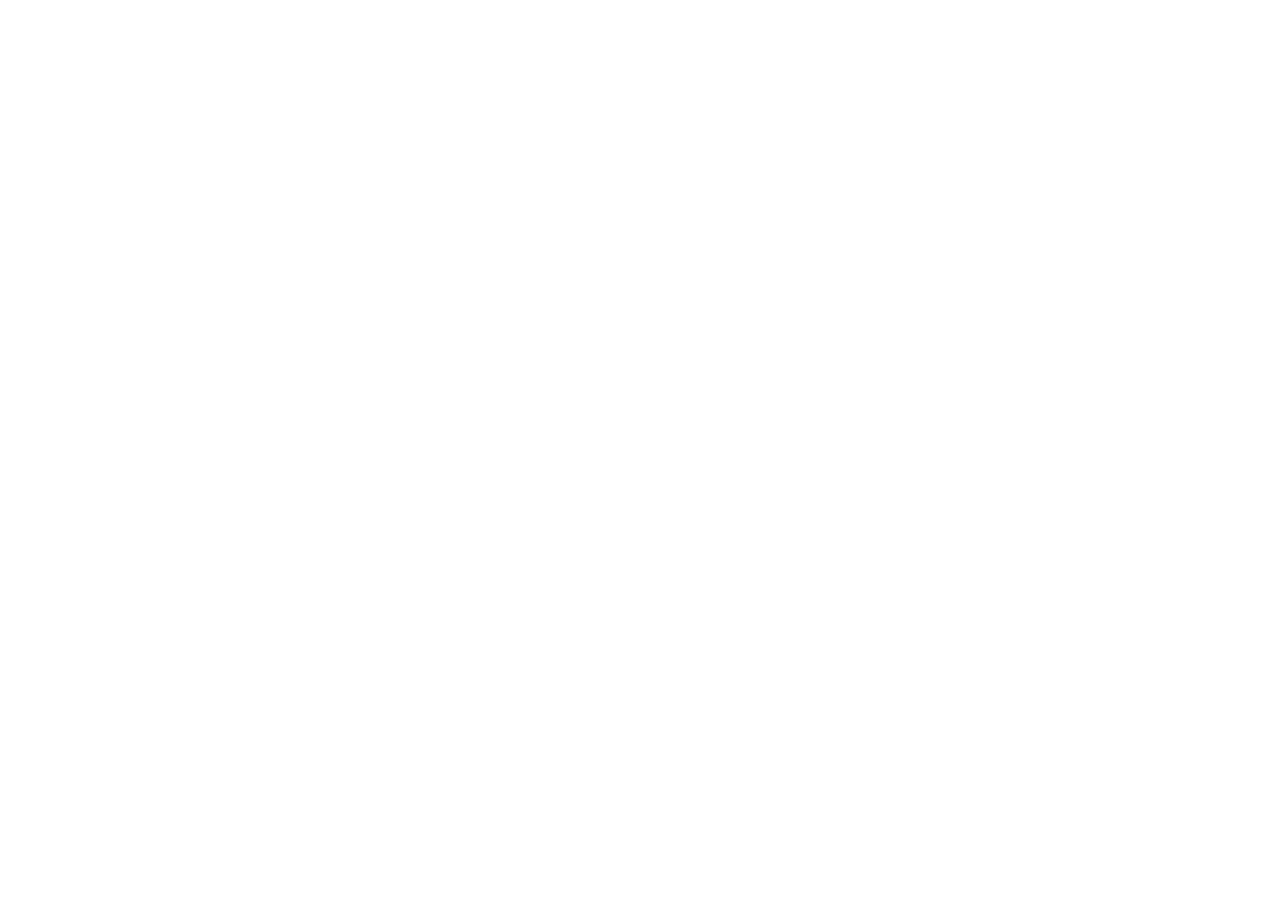
==== portfolio.html @ 6d9cc168 "initial" ====
<!doctype html>
<html class="no-js" lang="">
    <head>
        <meta charset="utf-8">
        <meta http-equiv="x-ua-compatible" content="ie=edge">
        <title></title>
        <meta name="description" content="">
        <meta name="viewport" content="width=device-width, initial-scale=1">

        <link rel="apple-touch-icon" sizes="60x60" href="/apple-icon-60x60.png">

<link rel="icon" type="image/png" sizes="192x192"  href="/android-icon-192x192.png">

<link rel="icon" type="image/png" sizes="96x96" href="/favicon-96x96.png">
<link rel="manifest" href="/manifest.json">
<meta name="msapplication-TileColor" content="#ffffff">
<meta name="msapplication-TileImage" content="/ms-icon-144x144.png">
<meta name="theme-color" content="#ffffff">
        <!-- Place favicon.ico in the root directory -->

        <link rel="stylesheet" href="css/normalize.css">
        <link rel="stylesheet" href="css/main.css">
        <script src="js/vendor/modernizr-2.8.3.min.js"></script>
    </head>
    <body>
        

        <script src="https://ajax.googleapis.com/ajax/libs/jquery/1.11.3/jquery.min.js"></script>
        <script>window.jQuery || document.write('<script src="js/vendor/jquery-1.11.3.min.js"><\/script>')</script>
        <script src="js/plugins.js"></script>
        <script src="js/main.js"></script>

        <!-- Google Analytics: change UA-XXXXX-X to be your site's ID. -->
        <script>
            (function(b,o,i,l,e,r){b.GoogleAnalyticsObject=l;b[l]||(b[l]=
            function(){(b[l].q=b[l].q||[]).push(arguments)});b[l].l=+new Date;
            e=o.createElement(i);r=o.getElementsByTagName(i)[0];
            e.src='https://www.google-analytics.com/analytics.js';
            r.parentNode.insertBefore(e,r)}(window,document,'script','ga'));
            ga('create','UA-XXXXX-X','auto');ga('send','pageview');
        </script>
    </body>
</html>
---- css/main.css ----
/*! HTML5 Boilerplate v5.2.0 | MIT License | https://html5boilerplate.com/ */

/*
 * What follows is the result of much research on cross-browser styling.
 * Credit left inline and big thanks to Nicolas Gallagher, Jonathan Neal,
 * Kroc Camen, and the H5BP dev community and team.
 */

/* ==========================================================================
   Base styles: opinionated defaults
   ========================================================================== */

html {
    color: #222;
    font-size: 1em;
    line-height: 1.4;
}

/*
 * Remove text-shadow in selection highlight:
 * https://twitter.com/miketaylr/status/12228805301
 *
 * These selection rule sets have to be separate.
 * Customize the background color to match your design.
 */

::-moz-selection {
    background: #b3d4fc;
    text-shadow: none;
}

::selection {
    background: #b3d4fc;
    text-shadow: none;
}

/*
 * A better looking default horizontal rule
 */

hr {
    display: block;
    height: 1px;
    border: 0;
    border-top: 1px solid #ccc;
    margin: 1em 0;
    padding: 0;
}

/*
 * Remove the gap between audio, canvas, iframes,
 * images, videos and the bottom of their containers:
 * https://github.com/h5bp/html5-boilerplate/issues/440
 */

audio,
canvas,
iframe,
img,
svg,
video {
    vertical-align: middle;
}

/*
 * Remove default fieldset styles.
 */

fieldset {
    border: 0;
    margin: 0;
    padding: 0;
}

/*
 * Allow only vertical resizing of textareas.
 */

textarea {
    resize: vertical;
}

/* ==========================================================================
   Browser Upgrade Prompt
   ========================================================================== */

.browserupgrade {
    margin: 0.2em 0;
    background: #ccc;
    color: #000;
    padding: 0.2em 0;
}

/* ==========================================================================
   Author's custom styles
 
   ========================================================================== */
body {
    overflow-x: hidden;
overflow-x: 90%;
}   
.banner,
.top-section,
.middle-section,
.bottom-section {
    width: 100%;
    min-height: 400px;
    padding: 50px;
    color: #C2B2B2;
    position: relative;
    z-index: 2;
}

.banner {
    background-color: #3F4E85;
   
}

.top-section {
    background-color: #4C5C96;
}

.middle-section {
    background-color: #45558D;
}

.bottom-section {
    background: #3F4E85;
}

.footer-background {
    width: 100%;
    min-height: 250px;
    color: #e7e7e7;
    position: relative;
    z-index: 2;
    background-color: #454A57;
}

.banner:before {
    content: '';
    position: absolute;
    top: -100px;
    right: -10px;
    width: 110%;
    height: 150px;
    background: #45558D;
    display: block;
    transform-origin: right center;
    transform: rotate(-3deg);
    z-index: 2;
}

.top-section:before {
    content: '';
    position: absolute;
    top: -100px;
    left: -10px;
    width: 110%;
    height: 150px;
    background-image:img/download.jpg;
    display: block;
    transform-origin: left center;
    transform: rotate(3deg);
    z-index: 6;
}

.middle-section:before {
    content: '';
    position: absolute;
    top: -100px;
    right: -10px;
    width: 110%;
    height: 150px;
    background: #45558D;
    display: block;
    transform-origin: right center;
    transform: rotate(-3deg);
    z-index: 6;
}

.bottom-section:before {
    content: '';
    position: absolute;
    top: -100px;
    left: -10px;
    width: 110%;
    height: 150px;
    background: #3F4E85;
    display: block;
    transform-origin: left center;
    transform: rotate(3deg);
    z-index: 6;
}

.footer-background:before {
    content: '';
    position: absolute;
    top: -100px;
    right: -10px;
    width: 110%;
    height: 150px;
    background: #454A57;
    display: block;
    transform-origin: right center;
    transform: rotate(-3deg);
}

.content {
    width: 100%;
    margin: auto;
    padding: 5px;
    position: relative;
    top: -50px;
    z-index: 20;
    display: flex;
    justify-content: space-around;
    align-items: center;
    flex-wrap: wrap;
}


.bio-pic {
    width: 250px;
    height: 250px;
    border-radius: 100%;
    position: relative;
}

.portfolio-image {
    width: 300px;
    height: 300px;
    position: relative;
    background: #FFF;
    border-radius: 20px;
    overflow: hidden;
}

.pack-admin-portfolio {
    width: 300px;
    position: relative;
}

.transparent-background {
    background: transparent;
}

.scout-background-color {
    background-color: #0E374B;
}

.gol-image {
    max-width: 300px;
    border-radius: 15px;
    border: 3px solid #333;
}

.content-text {
    max-width: 400px;
    min-width: 300px;
    text-align: right;
    padding: 5px;
}

.content-text-even {
    max-width: 400px;
    min-width: 300px;
    text-align: left;
    padding: 5px;
}

.social-icons {
    min-width: 300px;
    text-align: center;
}

.link-to .glyphicon-menu-right {
    border-radius: 100%;
    border: 3px solid #e7e7e7;
    width: 36px;
    height: 36px;
    padding: 5px;
    margin-right: 10px;
}

.link-to {
    color: #e7e7e7;
}

.portfolio-mock,
.blog-mock,
.codepen-mock {
    width: 300px;
    height: 250px;
    border: 3px solid #e7e7e7;
    border-radius: 10px;
    position: relative;
    padding-top: 70px;
    padding-left: 36px;
    padding-right: 36px;
}

.portfolio-mock:before {
    content: 'Portfolio';
    top: 0;
    left: 0;
    position: absolute;
    width: 100%;
    height: 30px;
    border-bottom: 3px solid #e7e7e7;
    font-size: 24px;
    text-align: center;
}

.portfolio-mock p,
.blog-mock p,
.codepen-mock p {
    font-size: 36px;
    font-weight: bold;
}

.portfolio-mock p:last-of-type,
.blog-mock p:last-of-type,
.codepen-mock p:last-of-type {
    text-align: right;
}

.blog-mock:before {
    content: 'Youtube';
    top: 0;
    left: 0;
    position: absolute;
    width: 100%;
    height: 30px;
    border-bottom: 3px solid #e7e7e7;
    font-size: 24px;
    text-align: center;
}

.codepen-mock:before {
    content: 'Codepen';
    top: 0;
    left: 0;
    position: absolute;
    width: 100%;
    height: 30px;
    border-bottom: 3px solid #e7e7e7;
    font-size: 24px;
    text-align: center;
}

.social-icons a {
    font-size: 54px;
    margin-right: 8px;
    color: #e7e7e7;
}

















/* ==========================================================================
   Helper classes
   ========================================================================== */

/*
 * Hide visually and from screen readers:
 */

.hidden {
    display: none !important;
}

/*
 * Hide only visually, but have it available for screen readers:
 * http://snook.ca/archives/html_and_css/hiding-content-for-accessibility
 */

.visuallyhidden {
    border: 0;
    clip: rect(0 0 0 0);
    height: 1px;
    margin: -1px;
    overflow: hidden;
    padding: 0;
    position: absolute;
    width: 1px;
}

/*
 * Extends the .visuallyhidden class to allow the element
 * to be focusable when navigated to via the keyboard:
 * https://www.drupal.org/node/897638
 */

.visuallyhidden.focusable:active,
.visuallyhidden.focusable:focus {
    clip: auto;
    height: auto;
    margin: 0;
    overflow: visible;
    position: static;
    width: auto;
}

/*
 * Hide visually and from screen readers, but maintain layout
 */

.invisible {
    visibility: hidden;
}

/*
 * Clearfix: contain floats
 *
 * For modern browsers
 * 1. The space content is one way to avoid an Opera bug when the
 *    `contenteditable` attribute is included anywhere else in the document.
 *    Otherwise it causes space to appear at the top and bottom of elements
 *    that receive the `clearfix` class.
 * 2. The use of `table` rather than `block` is only necessary if using
 *    `:before` to contain the top-margins of child elements.
 */

.clearfix:before,
.clearfix:after {
    content: " "; /* 1 */
    display: table; /* 2 */
}

.clearfix:after {
    clear: both;
}

/* ==========================================================================
   EXAMPLE Media Queries for Responsive Design.
   These examples override the primary ('mobile first') styles.
   Modify as content requires.
   ========================================================================== */

@media only screen and (min-width: 35em) {
    /* Style adjustments for viewports that meet the condition */
}

@media print,
       (-webkit-min-device-pixel-ratio: 1.25),
       (min-resolution: 1.25dppx),
       (min-resolution: 120dpi) {
    /* Style adjustments for high resolution devices */
}

/* ==========================================================================
   Print styles.
   Inlined to avoid the additional HTTP request:
   http://www.phpied.com/delay-loading-your-print-css/
   ========================================================================== */

@media print {
    *,
    *:before,
    *:after {
        background: transparent !important;
        color: #000 !important; /* Black prints faster:
                                   http://www.sanbeiji.com/archives/953 */
        box-shadow: none !important;
        text-shadow: none !important;
    }

    a,
    a:visited {
        text-decoration: underline;
    }

    a[href]:after {
        content: " (" attr(href) ")";
    }

    abbr[title]:after {
        content: " (" attr(title) ")";
    }

    /*
     * Don't show links that are fragment identifiers,
     * or use the `javascript:` pseudo protocol
     */

    a[href^="#"]:after,
    a[href^="javascript:"]:after {
        content: "";
    }

    pre,
    blockquote {
        border: 1px solid #999;
        page-break-inside: avoid;
    }

    /*
     * Printing Tables:
     * http://css-discuss.incutio.com/wiki/Printing_Tables
     */

    thead {
        display: table-header-group;
    }

    tr,
    img {
        page-break-inside: avoid;
    }

    img {
        max-width: 100% !important;
    }

    p,
    h2,
    h3 {
        orphans: 3;
        widows: 3;
    }

    h2,
    h3 {
        page-break-after: avoid;
    }
}
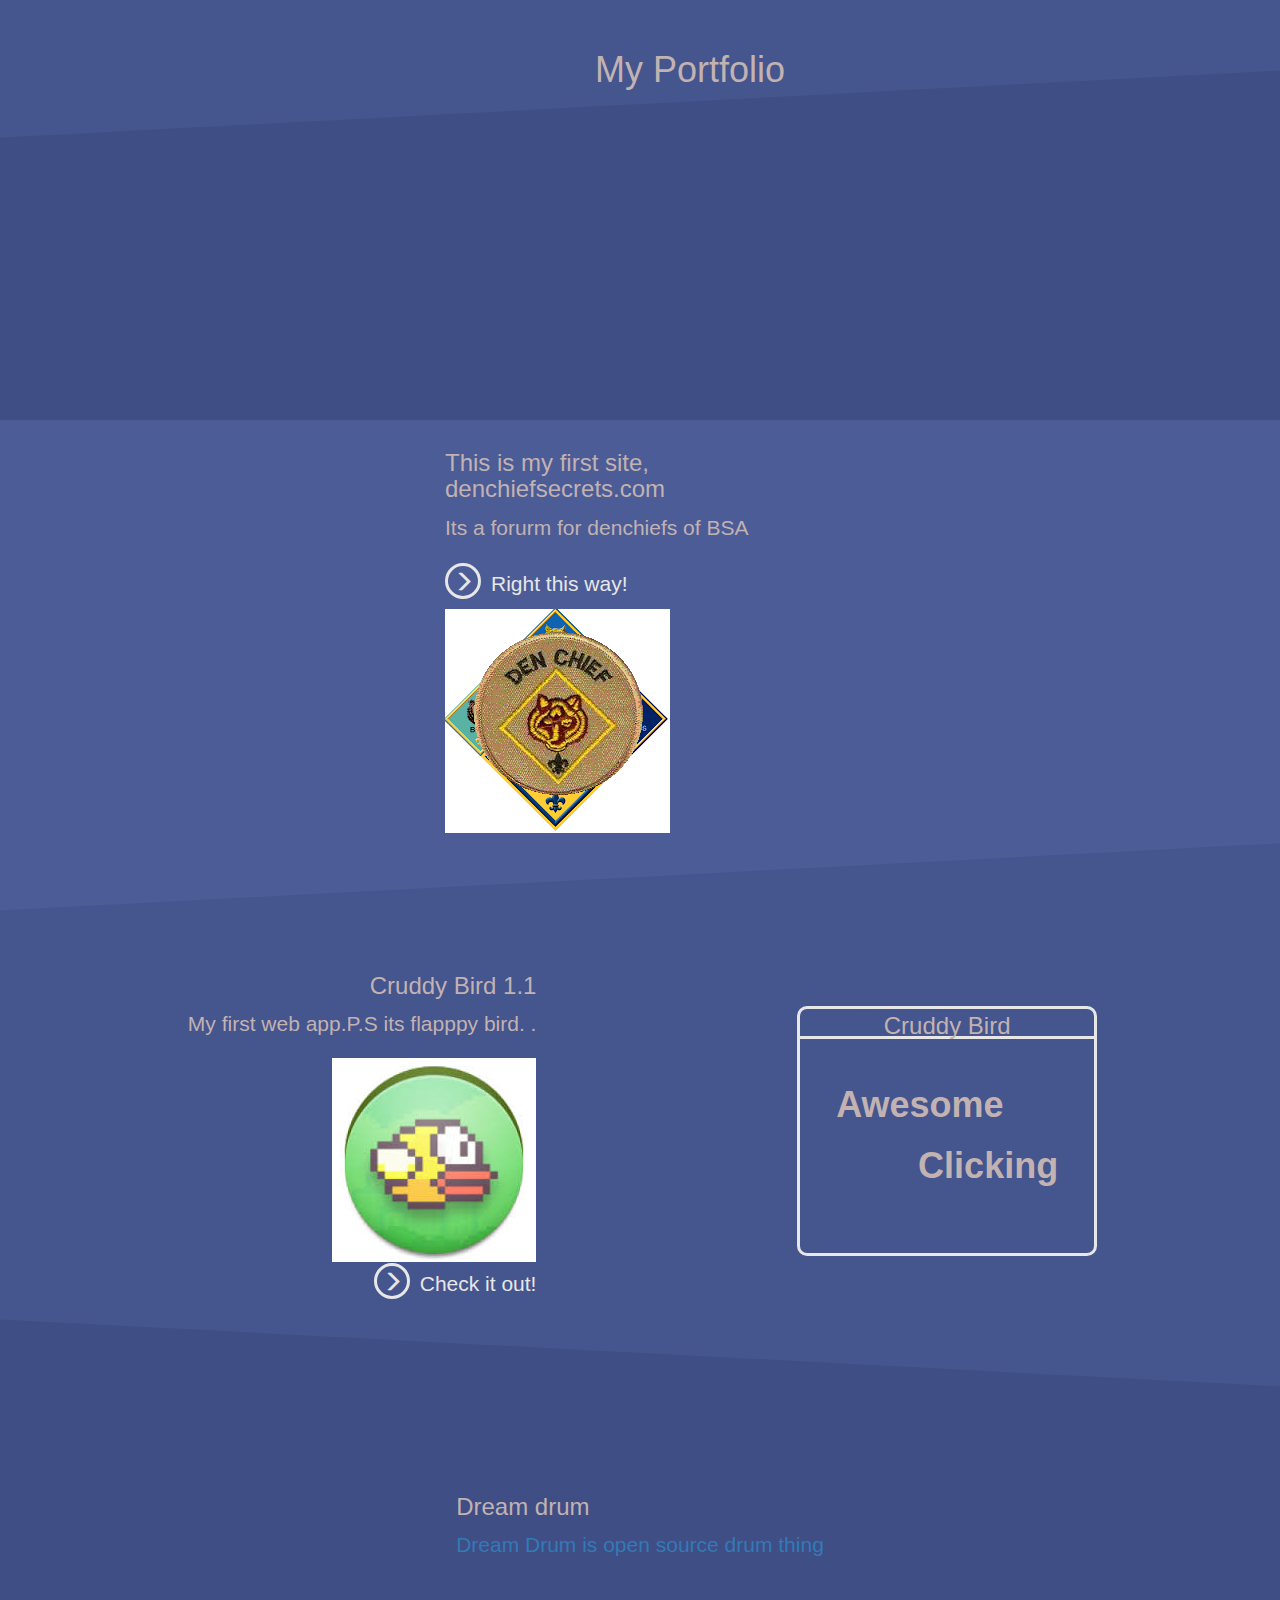
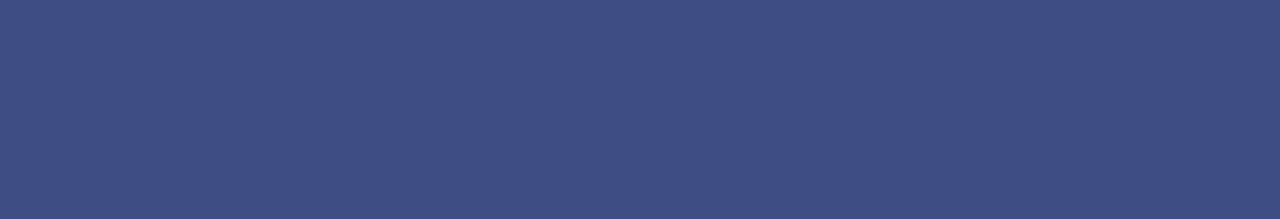
==== commit 356b0086: "a lot" ====
--- a/portfolio.html
+++ b/portfolio.html
@@ -19,13 +19,64 @@
         <!-- Place favicon.ico in the root directory -->
 
         <link rel="stylesheet" href="css/normalize.css">
+        
+        <link rel="stylesheet" href="https://maxcdn.bootstrapcdn.com/bootstrap/3.3.7/css/bootstrap.min.css" integrity="sha384-BVYiiSIFeK1dGmJRAkycuHAHRg32OmUcww7on3RYdg4Va+PmSTsz/K68vbdEjh4u" crossorigin="anonymous">
+
+<!-- Optional theme -->
+<link rel="stylesheet" href="https://maxcdn.bootstrapcdn.com/bootstrap/3.3.7/css/bootstrap-theme.min.css" integrity="sha384-rHyoN1iRsVXV4nD0JutlnGaslCJuC7uwjduW9SVrLvRYooPp2bWYgmgJQIXwl/Sp" crossorigin="anonymous">
+
+<!-- Latest compiled and minified JavaScript -->
+<script src="https://maxcdn.bootstrapcdn.com/bootstrap/3.3.7/js/bootstrap.min.js" integrity="sha384-Tc5IQib027qvyjSMfHjOMaLkfuWVxZxUPnCJA7l2mCWNIpG9mGCD8wGNIcPD7Txa" crossorigin="anonymous"></script>
         <link rel="stylesheet" href="css/main.css">
         <script src="js/vendor/modernizr-2.8.3.min.js"></script>
     </head>
     <body>
-        
+        <img src="">
+        <section class="banner">
+  <div class="content">
+    <div class="content-text">
+      <h1> 
+      My Portfolio
+      </h1>
+    </div>
+  </div>
+</section>
 
-        <script src="https://ajax.googleapis.com/ajax/libs/jquery/1.11.3/jquery.min.js"></script>
+<section class="top-section">
+  <div class="content">
+    <div class="content-text-even">
+      <h3>This is my first site, denchiefsecrets.com</h3>
+      <p class="lead">Its a forurm for denchiefs of BSA</p>
+      <p><a href="http://denchiefsecrets.com/" class="link-to lead"><span class="glyphicon glyphicon-menu-right"></span>Right this way!</a></p> <img src="img/packs.png">
+    </div>
+  </div>
+</section>
+
+<section class="middle-section">
+  <div class="content">
+    <div class="content-text">
+      <h3>Cruddy Bird 1.1</h3>
+      <p class="lead">My first web app.P.S its flapppy bird. .</p> <img src="img/cruddy bird.jpg">
+      <p><a href="https://www.youtube.com/channel/UCOSIS7ORRe0_ptjIEcWzT0A" class="link-to lead"><span class="glyphicon glyphicon-menu-right"></span>Check it out!</a></p>
+    </div>
+    <div class="frog-mock">
+      <p>Awesome</p>
+      <p>Clicking</p>
+    </div>
+  </div>
+</section>
+
+<section class="bottom-section">
+  <div class="content">
+    <div class="content-text-even" style="padding-top:50px;">
+      <h3>Dream drum</h3>
+      <a href="https://denchiefsecrets.com/dreamdrum"><p class="lead">Dream Drum is open source drum thing</p></a>
+    </div>
+  </div>
+</section>
+
+
+        <script>src="https://ajax.googleapis.com/ajax/libs/jquery/1.11.3/jquery.min.js"></script>
         <script>window.jQuery || document.write('<script src="js/vendor/jquery-1.11.3.min.js"><\/script>')</script>
         <script src="js/plugins.js"></script>
         <script src="js/main.js"></script>
--- a/css/main.css
+++ b/css/main.css
@@ -286,7 +286,7 @@
 .link-to {
     color: #e7e7e7;
 }
-
+.frog-mock,
 .portfolio-mock,
 .blog-mock,
 .codepen-mock {
@@ -311,22 +311,23 @@
     font-size: 24px;
     text-align: center;
 }
-
+.frog-mock p,
 .portfolio-mock p,
 .blog-mock p,
 .codepen-mock p {
     font-size: 36px;
     font-weight: bold;
 }
-
+.frog-mock p:last-of-type,
 .portfolio-mock p:last-of-type,
 .blog-mock p:last-of-type,
 .codepen-mock p:last-of-type {
     text-align: right;
 }
 
-.blog-mock:before {
-    content: 'Youtube';
+
+.frog-mock:before {
+    content: 'Cruddy Bird';
     top: 0;
     left: 0;
     position: absolute;
@@ -335,6 +336,17 @@
     border-bottom: 3px solid #e7e7e7;
     font-size: 24px;
     text-align: center;
+
+   .blog-mock:before {
+    content: 'Youtube';
+    top: 0;
+    left: 0;
+    position: absolute;
+    width: 100%;
+    height: 30px;
+    border-bottom: 3px solid #e7e7e7;
+    font-size: 24px;
+    text-align: center;
 }
 
 .codepen-mock:before {
@@ -354,6 +366,53 @@
     margin-right: 8px;
     color: #e7e7e7;
 }
+
+/* Style The Dropdown Button */
+.dropbtn {
+    background-color: #4CAF50;
+    color: white;
+    padding: 16px;
+    font-size: 16px;
+    border: none;
+    cursor: pointer;
+}
+
+/* The container <div> - needed to position the dropdown content */
+.dropdown {
+    position: relative;
+    display: inline-block;
+}
+
+/* Dropdown Content (Hidden by Default) */
+.dropdown-content {
+    display: none;
+    position: absolute;
+    background-color: #f9f9f9;
+    min-width: 160px;
+    box-shadow: 0px 8px 16px 0px rgba(0,0,0,0.2);
+}
+
+/* Links inside the dropdown */
+.dropdown-content a {
+    color: black;
+    padding: 12px 16px;
+    text-decoration: none;
+    display: block;
+}
+
+/* Change color of dropdown links on hover */
+.dropdown-content a:hover {background-color: #f1f1f1}
+
+/* Show the dropdown menu on hover */
+.dropdown:hover .dropdown-content {
+    display: block;
+}
+
+/* Change the background color of the dropdown button when the dropdown content is shown */
+.dropdown:hover .dropbtn {
+    background-color: #3e8e41;
+
+
 
 
 
